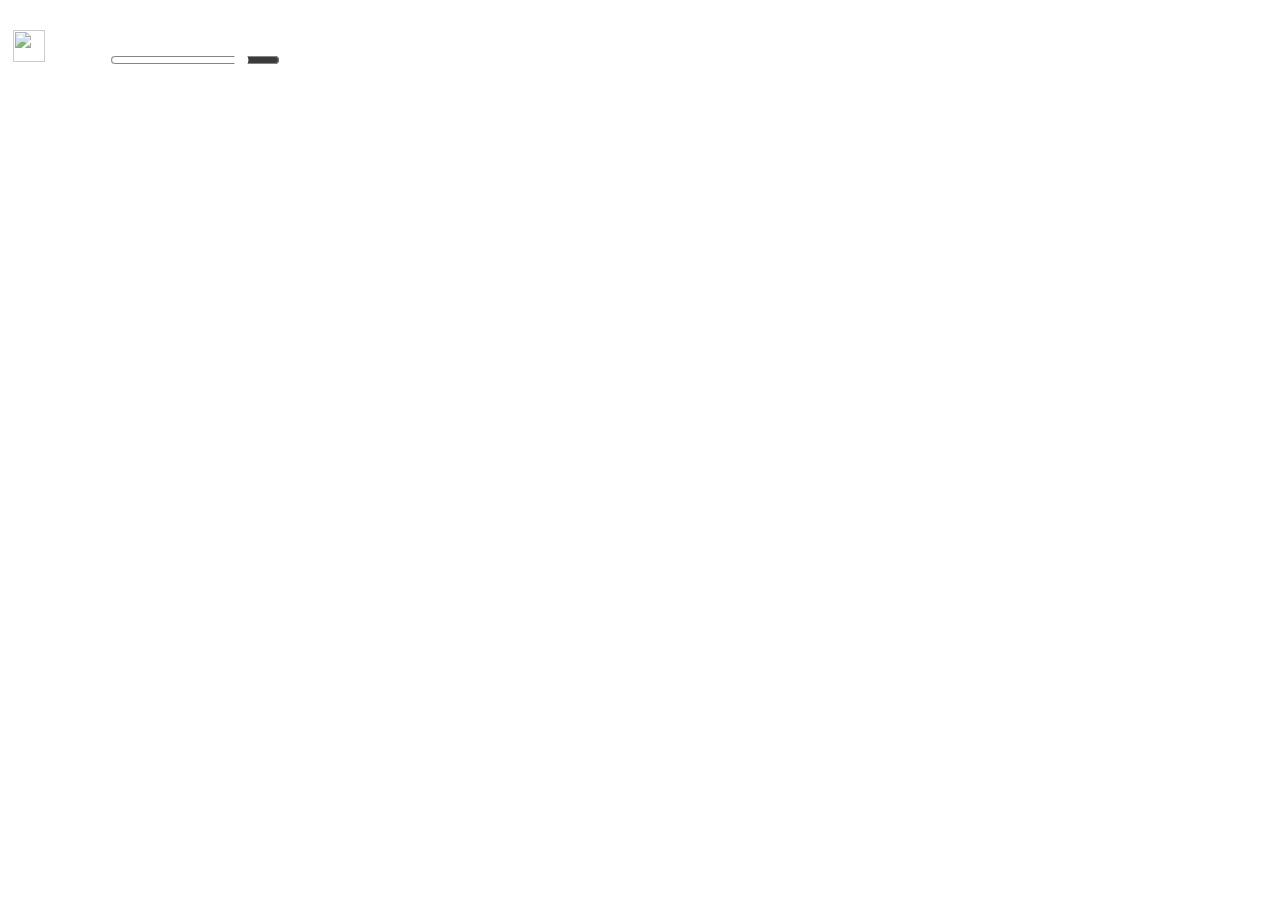
==== player/index.html @ 93e85a95 "Use GUTSY's current official live stream" ====
<!DOCTYPE html>
<html lang="en">
<head>
  <meta charset="UTF-8">
  <meta name="viewport" content="width=device-width, initial-scale=1.0">
  <title>GUTSY Radio Player</title>
  <script src="https://cdn.jsdelivr.net/npm/hls.js@1"></script>
  <style>
    body {
      font-family: Arial, sans-serif;
      color: white;
      margin: 0;
    }

    #radio-player {
      display: flex;
      flex-direction: row;
      align-items: center;
      justify-content: left;
      gap: 20px;
      color: white;
    }

    #player-container {
      position: relative;
      width: 58px;
      height: 58px;
      flex: 0 0 58px;
      border-radius: 50%;
      background: rgba(255, 255, 255, 0.16);
    }

    #play-pause-button {
      position: absolute;
      inset: 0;
      display: flex;
      align-items: center;
      justify-content: center;
      padding: 0;
      border: 0;
      border-radius: 50%;
      background: rgba(255, 255, 255, 0.35);
      cursor: pointer;
    }

    #play-pause-button:focus-visible {
      outline: 2px solid white;
      outline-offset: 3px;
    }

    #play-pause-icon {
      width: 32px;
      height: 32px;
      opacity: 0.8;
    }

    #song-info {
      text-align: left;
    }

    #title {
      font-size: 18px;
      margin: 0 0 5px;
      color: white;
    }

    #artist {
      font-size: 14px;
      margin: 0 0 8px;
      color: white;
    }

    #volume-control-container {
      display: flex;
      align-items: center;
    }

    #volume-icon {
      width: 20px;
      margin-right: 10px;
      opacity: 0.8;
    }

    #volume-control {
      width: 170px;
      accent-color: white;
    }

    #player-message {
      margin: 8px 0 0;
      font-size: 12px;
      color: white;
    }
  </style>
</head>
<body>
  <div id="radio-player">
    <div id="player-container">
      <button id="play-pause-button" type="button" onclick="togglePlayPause()" aria-label="Play GUTSY Radio">
        <img id="play-pause-icon" src="play.png" alt="">
      </button>
    </div>

    <div id="song-info">
      <p id="title">GUTSY Radio</p>
      <p id="artist">Live station stream</p>
      <div id="volume-control-container">
        <img src="speaker.png" alt="" id="volume-icon">
        <input type="range" id="volume-control" min="0" max="100" value="80" step="1"
          aria-label="Volume" oninput="changeVolume()">
      </div>
      <p id="player-message" aria-live="polite">Press play to listen.</p>
    </div>
  </div>

  <audio id="audio" preload="none"></audio>

  <script>
    const GUTSY_STREAM_URL = "https://broadcast.gutsyradio.org/hls/gutsy_radio/live.m3u8";
    const audio = document.getElementById("audio");
    const volumeControl = document.getElementById("volume-control");
    const playButton = document.getElementById("play-pause-button");
    const playPauseIcon = document.getElementById("play-pause-icon");
    const playerMessage = document.getElementById("player-message");
    let hlsPlayer = null;
    let streamInitialized = false;

    audio.volume = volumeControl.value / 100;

    function initializeStream() {
      if (streamInitialized) return true;
      streamInitialized = true;

      if (window.Hls && Hls.isSupported()) {
        hlsPlayer = new Hls();
        hlsPlayer.loadSource(GUTSY_STREAM_URL);
        hlsPlayer.attachMedia(audio);
        hlsPlayer.on(Hls.Events.ERROR, (event, data) => {
          if (data.fatal) {
            playerMessage.textContent = "The GUTSY stream is temporarily unavailable. Please try again later.";
          }
        });
        return true;
      }

      if (audio.canPlayType("application/vnd.apple.mpegurl")) {
        audio.src = GUTSY_STREAM_URL;
        return true;
      }

      playerMessage.textContent = "This browser cannot play the live stream. Please listen at GUTSYRadio.org.";
      return false;
    }

    async function togglePlayPause() {
      if (audio.paused) {
        if (!initializeStream()) return;
        playerMessage.textContent = "Connecting to GUTSY Radio…";
        try {
          await audio.play();
        } catch (error) {
          playerMessage.textContent = "Could not start the stream. Please try again.";
        }
      } else {
        audio.pause();
      }
    }

    function changeVolume() {
      audio.volume = volumeControl.value / 100;
    }

    audio.addEventListener("playing", () => {
      playPauseIcon.src = "pause.png";
      playButton.setAttribute("aria-label", "Pause GUTSY Radio");
      playerMessage.textContent = "Now playing GUTSY Radio.";
    });

    audio.addEventListener("pause", () => {
      playPauseIcon.src = "play.png";
      playButton.setAttribute("aria-label", "Play GUTSY Radio");
      playerMessage.textContent = "Press play to listen.";
    });

    audio.addEventListener("waiting", () => {
      playerMessage.textContent = "Connecting to GUTSY Radio…";
    });

    audio.addEventListener("error", () => {
      playerMessage.textContent = "The GUTSY stream is temporarily unavailable. Please try again later.";
    });
  </script>
</body>
</html>
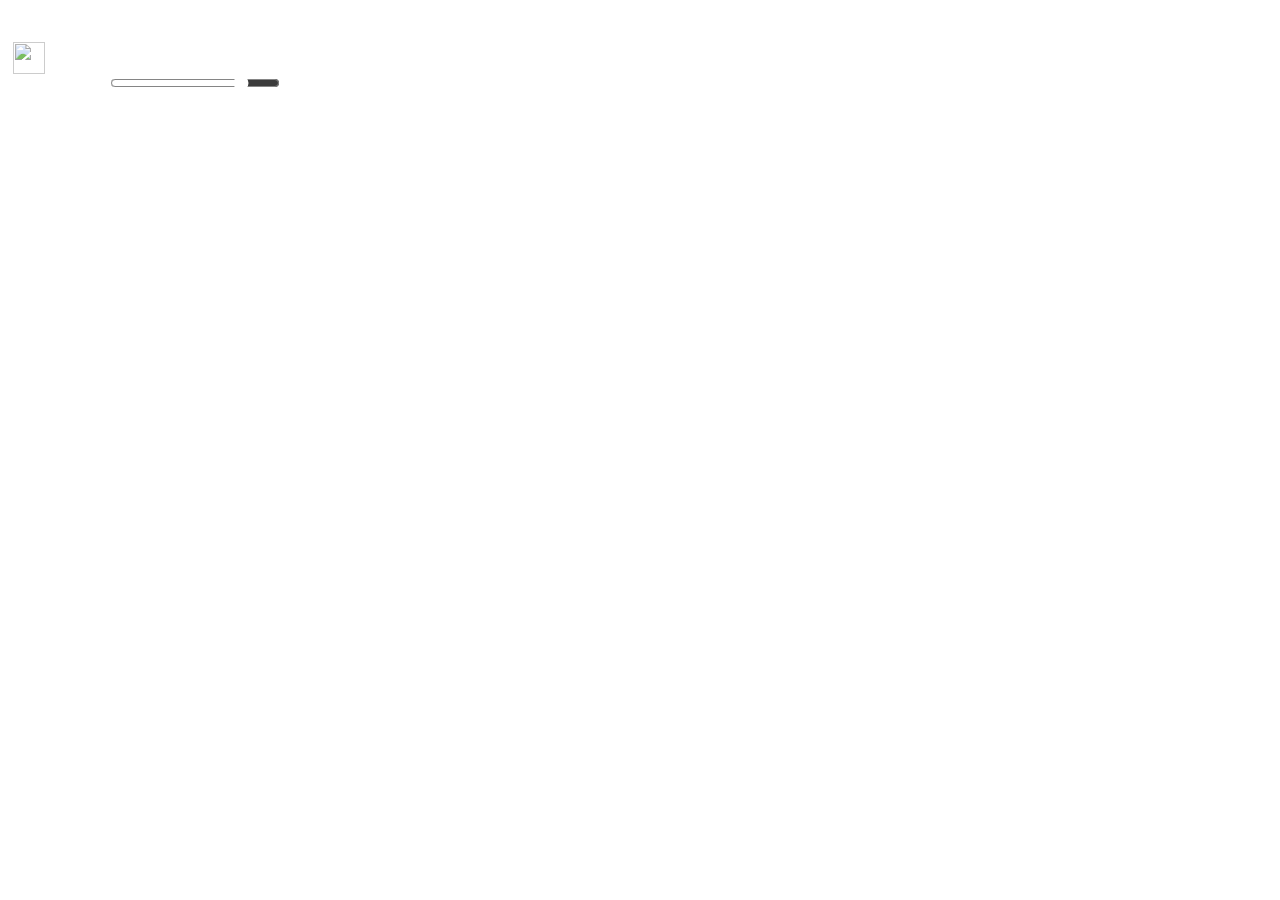
==== commit 43b6a085: "Show whether GUTSY has a live program on air" ====
--- a/player/index.html
+++ b/player/index.html
@@ -86,6 +86,12 @@
       accent-color: white;
     }
 
+    #station-status {
+      margin: 0 0 8px;
+      font-size: 13px;
+      color: white;
+    }
+
     #player-message {
       margin: 8px 0 0;
       font-size: 12px;
@@ -104,6 +110,7 @@
     <div id="song-info">
       <p id="title">GUTSY Radio</p>
       <p id="artist">Live station stream</p>
+      <p id="station-status" aria-live="polite">Checking whether a show is on air…</p>
       <div id="volume-control-container">
         <img src="speaker.png" alt="" id="volume-icon">
         <input type="range" id="volume-control" min="0" max="100" value="80" step="1"
@@ -117,15 +124,43 @@
 
   <script>
     const GUTSY_STREAM_URL = "https://broadcast.gutsyradio.org/hls/gutsy_radio/live.m3u8";
+    const GUTSY_STATUS_URL = "https://broadcast.gutsyradio.org/api/nowplaying/gutsy_radio";
     const audio = document.getElementById("audio");
     const volumeControl = document.getElementById("volume-control");
     const playButton = document.getElementById("play-pause-button");
     const playPauseIcon = document.getElementById("play-pause-icon");
     const playerMessage = document.getElementById("player-message");
+    const stationStatus = document.getElementById("station-status");
     let hlsPlayer = null;
     let streamInitialized = false;
 
     audio.volume = volumeControl.value / 100;
+
+    async function updateStationStatus() {
+      try {
+        const response = await fetch(GUTSY_STATUS_URL, { cache: "no-store" });
+        if (!response.ok) throw new Error("Status request failed");
+
+        const station = await response.json();
+        if (typeof station.live?.is_live !== "boolean") {
+          throw new Error("Live status is missing");
+        }
+
+        if (station.live.is_live) {
+          const host = station.live.streamer_name?.trim();
+          stationStatus.textContent = host
+            ? `A show is on air now — ${host}.`
+            : "A show is on air now.";
+        } else {
+          stationStatus.textContent = "No show is on air right now.";
+        }
+      } catch (error) {
+        stationStatus.textContent = "GUTSY show status is temporarily unavailable.";
+      }
+    }
+
+    updateStationStatus();
+    window.setInterval(updateStationStatus, 60000);
 
     function initializeStream() {
       if (streamInitialized) return true;
